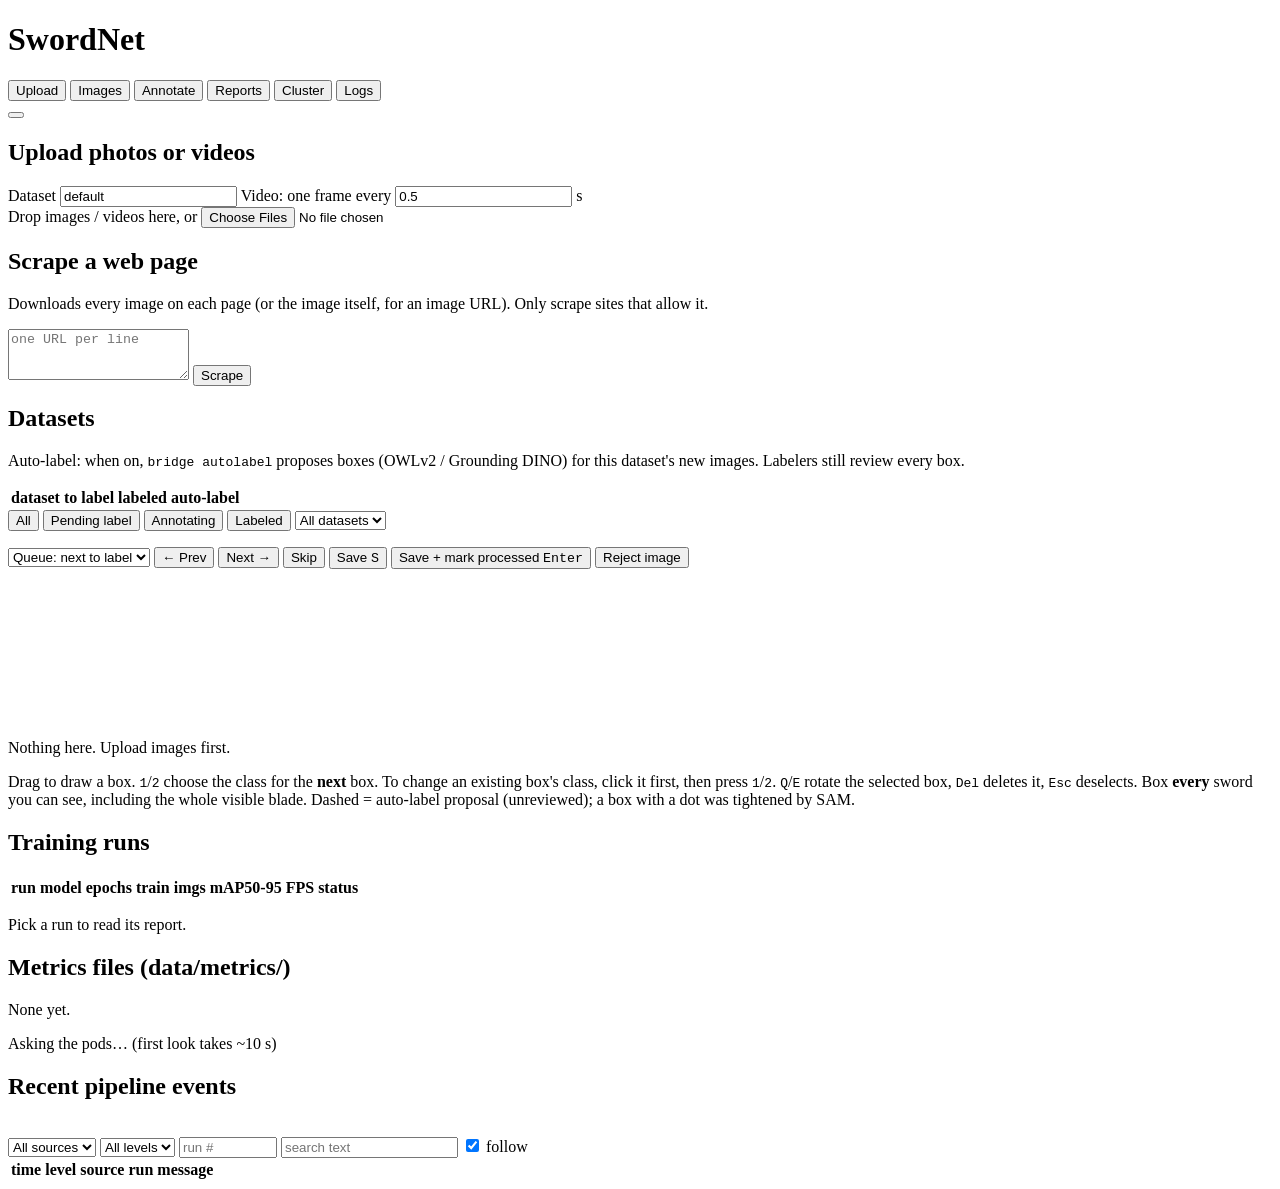
==== swordnet/webui/static/index.html @ 0c86d29e "Drop the stick class: SwordNet detects swords only The footage has only steel swords, so 'stick' lab" ====
<!doctype html>
<html lang="en">
<head>
<meta charset="utf-8">
<meta name="viewport" content="width=device-width, initial-scale=1">
<title>SwordNet</title>
<link rel="stylesheet" href="/static/style.css">
</head>
<body>
<header>
  <h1>SwordNet</h1>
  <nav>
    <button data-tab="upload" class="active">Upload</button>
    <button data-tab="images">Images</button>
    <button data-tab="annotate">Annotate</button>
    <button data-tab="reports">Reports</button>
    <button data-tab="cluster">Cluster</button>
    <button data-tab="logs">Logs</button>
  </nav>
  <span id="stats"></span>
  <button id="who" title="Change your labeler name"></button>
</header>

<main>
  <!-- Upload ---------------------------------------------------------------->
  <section id="tab-upload" class="tab active">
    <div class="card">
      <h2>Upload photos or videos</h2>
      <label>Dataset <input id="up-dataset" value="default"></label>
      <label>Video: one frame every <input id="up-every" type="number" value="0.5" step="0.1" min="0.1"> s</label>
      <div id="drop">Drop images / videos here, or <input id="up-files" type="file" multiple accept="image/*,video/*"></div>
      <p id="up-msg" class="msg"></p>
    </div>
    <div class="card">
      <h2>Scrape a web page</h2>
      <p class="hint">Downloads every image on each page (or the image itself, for an image URL). Only scrape sites that allow it.</p>
      <textarea id="sc-urls" rows="3" placeholder="one URL per line"></textarea>
      <button id="sc-go">Scrape</button>
      <p id="sc-msg" class="msg"></p>
    </div>
    <div class="card">
      <h2>Datasets</h2>
      <p class="hint">Auto-label: when on, <code>bridge autolabel</code> proposes boxes (OWLv2 / Grounding DINO) for this dataset's new images. Labelers still review every box.</p>
      <table id="ds-table"><thead><tr><th>dataset</th><th>to label</th><th>labeled</th><th>auto-label</th></tr></thead><tbody></tbody></table>
    </div>
  </section>

  <!-- Images ---------------------------------------------------------------->
  <section id="tab-images" class="tab">
    <div class="toolbar" id="im-filters">
      <button data-state="" class="active">All <b id="im-n-all"></b></button>
      <button data-state="pending"><span class="dot"></span>Pending label <b id="im-n-pending"></b></button>
      <button data-state="annotating"><span class="dot busy"></span>Annotating <b id="im-n-annotating"></b></button>
      <button data-state="labeled"><span class="dot ok"></span>Labeled <b id="im-n-labeled"></b></button>
      <span class="sep"></span>
      <select id="im-dataset"><option value="">All datasets</option></select>
    </div>
    <div class="grid" id="im-grid"></div>
    <p class="hint" id="im-foot"></p>
  </section>

  <!-- Annotate -------------------------------------------------------------->
  <section id="tab-annotate" class="tab">
    <div class="toolbar">
      <select id="an-filter"><option value="ingest">Queue: next to label</option><option value="labeled">Browse labeled</option></select>
      <button id="an-prev">&larr; Prev</button>
      <span id="an-pos"></span>
      <button id="an-next">Next &rarr;</button>
      <button id="an-skip">Skip</button>
      <span class="sep"></span>
      <span id="an-classes"></span>
      <span class="sep"></span>
      <button id="an-save">Save <kbd>S</kbd></button>
      <button id="an-done" class="primary">Save + mark processed <kbd>Enter</kbd></button>
      <button id="an-reject" class="danger">Reject image</button>
    </div>
    <div id="an-stage"><canvas id="an-canvas"></canvas><p id="an-empty" class="hint">Nothing here. Upload images first.</p></div>
    <p class="hint">Drag to draw a box. <kbd>1</kbd>/<kbd>2</kbd> choose the class for the <b>next</b> box.
      To change an existing box's class, click it first, then press <kbd>1</kbd>/<kbd>2</kbd>.
      <kbd>Q</kbd>/<kbd>E</kbd> rotate the selected box, <kbd>Del</kbd> deletes it, <kbd>Esc</kbd> deselects.
      Box <b>every</b> sword you can see, including the whole visible blade.
      Dashed = auto-label proposal (unreviewed); a box with a dot was tightened by SAM.</p>
    <p id="an-info" class="msg"></p>
  </section>

  <!-- Reports --------------------------------------------------------------->
  <section id="tab-reports" class="tab">
    <div class="split">
      <div class="card">
        <h2>Training runs</h2>
        <table id="runs-table"><thead><tr><th>run</th><th>model</th><th>epochs</th><th>train imgs</th><th>mAP50-95</th><th>FPS</th><th>status</th></tr></thead><tbody></tbody></table>
      </div>
      <div class="card" id="report"><p class="hint">Pick a run to read its report.</p></div>
    </div>
    <div class="card">
      <h2>Metrics files <span class="hint">(data/metrics/)</span></h2>
      <div id="metrics-list" class="hint">None yet.</div>
      <pre id="metrics-view"></pre>
    </div>
  </section>

  <!-- Cluster --------------------------------------------------------------->
  <section id="tab-cluster" class="tab">
    <div class="tiles" id="cl-tiles"></div>
    <div class="seats" id="cl-seats"><p class="hint">Asking the pods… (first look takes ~10 s)</p></div>
    <div class="card">
      <h2>Recent pipeline events</h2>
      <table id="cl-events"><tbody></tbody></table>
    </div>
    <p class="hint" id="cl-foot"></p>
  </section>

  <!-- Logs ------------------------------------------------------------------>
  <section id="tab-logs" class="tab">
    <div class="toolbar">
      <select id="lg-source"><option value="">All sources</option></select>
      <select id="lg-level"><option value="">All levels</option><option>info</option><option>warning</option><option>error</option></select>
      <input id="lg-run" type="number" placeholder="run #" style="width:90px">
      <input id="lg-q" placeholder="search text">
      <label><input id="lg-follow" type="checkbox" checked> follow</label>
    </div>
    <div class="card"><table id="lg-table"><thead><tr><th>time</th><th>level</th><th>source</th><th>run</th><th>message</th></tr></thead><tbody></tbody></table></div>
  </section>
</main>
<script src="/static/app.js"></script>
</body>
</html>
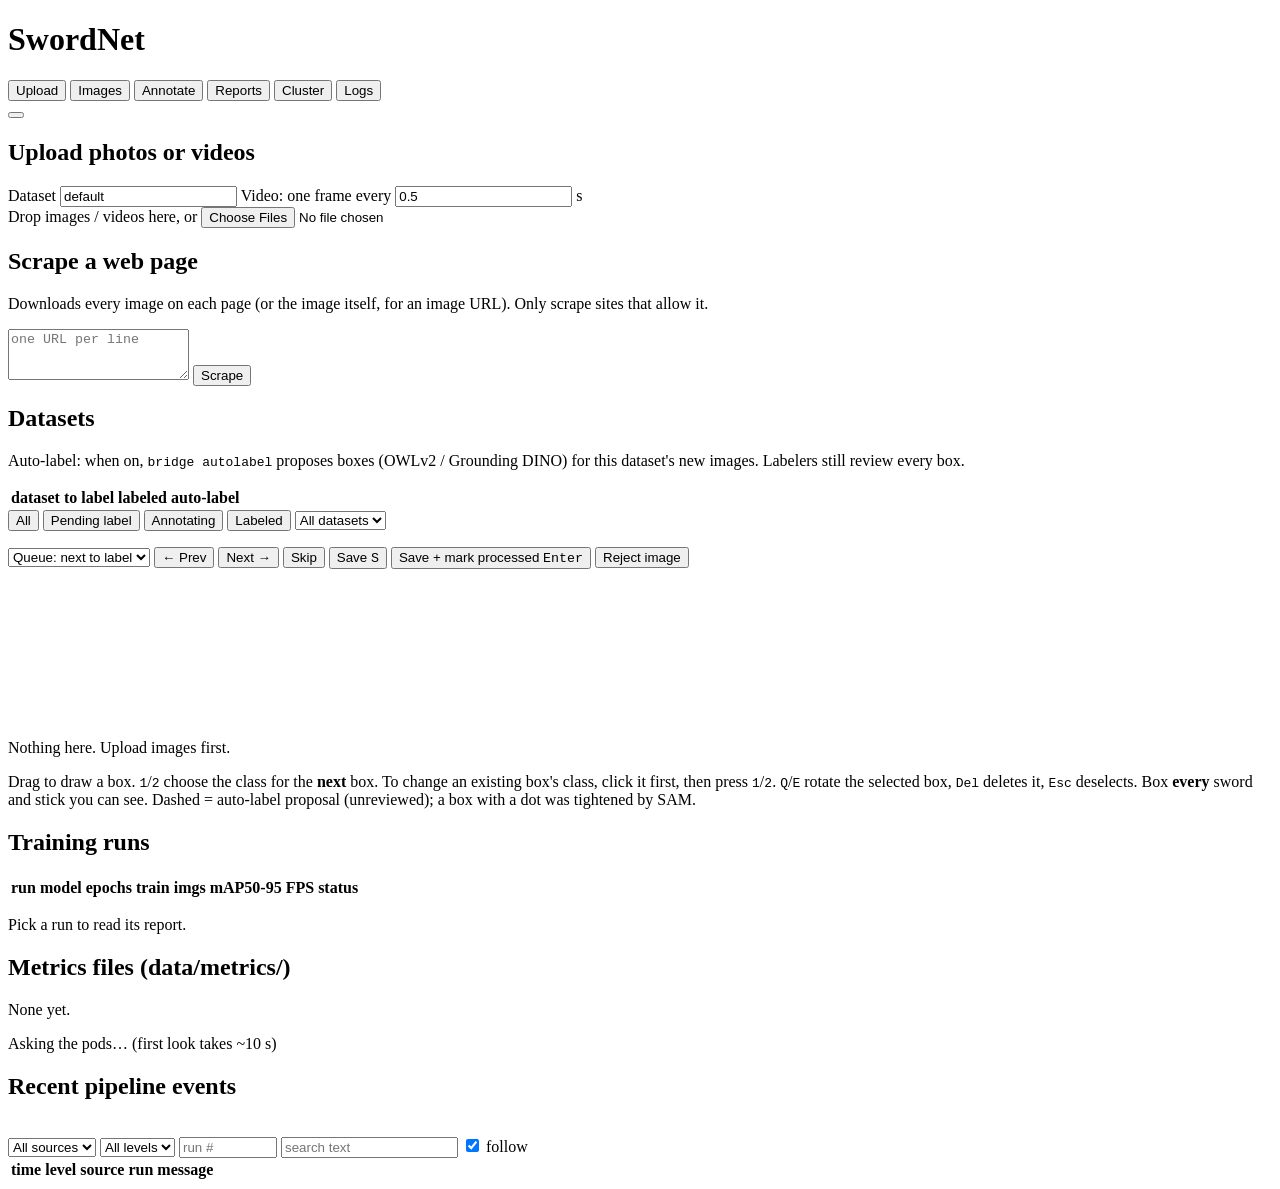
==== commit 5634d2a2: "Revert "Drop the stick class": keep sword and stick classes The stick class is needed. Restores CLAS" ====
--- a/swordnet/webui/static/index.html
+++ b/swordnet/webui/static/index.html
@@ -78,7 +78,7 @@
     <p class="hint">Drag to draw a box. <kbd>1</kbd>/<kbd>2</kbd> choose the class for the <b>next</b> box.
       To change an existing box's class, click it first, then press <kbd>1</kbd>/<kbd>2</kbd>.
       <kbd>Q</kbd>/<kbd>E</kbd> rotate the selected box, <kbd>Del</kbd> deletes it, <kbd>Esc</kbd> deselects.
-      Box <b>every</b> sword you can see, including the whole visible blade.
+      Box <b>every</b> sword and stick you can see.
       Dashed = auto-label proposal (unreviewed); a box with a dot was tightened by SAM.</p>
     <p id="an-info" class="msg"></p>
   </section>
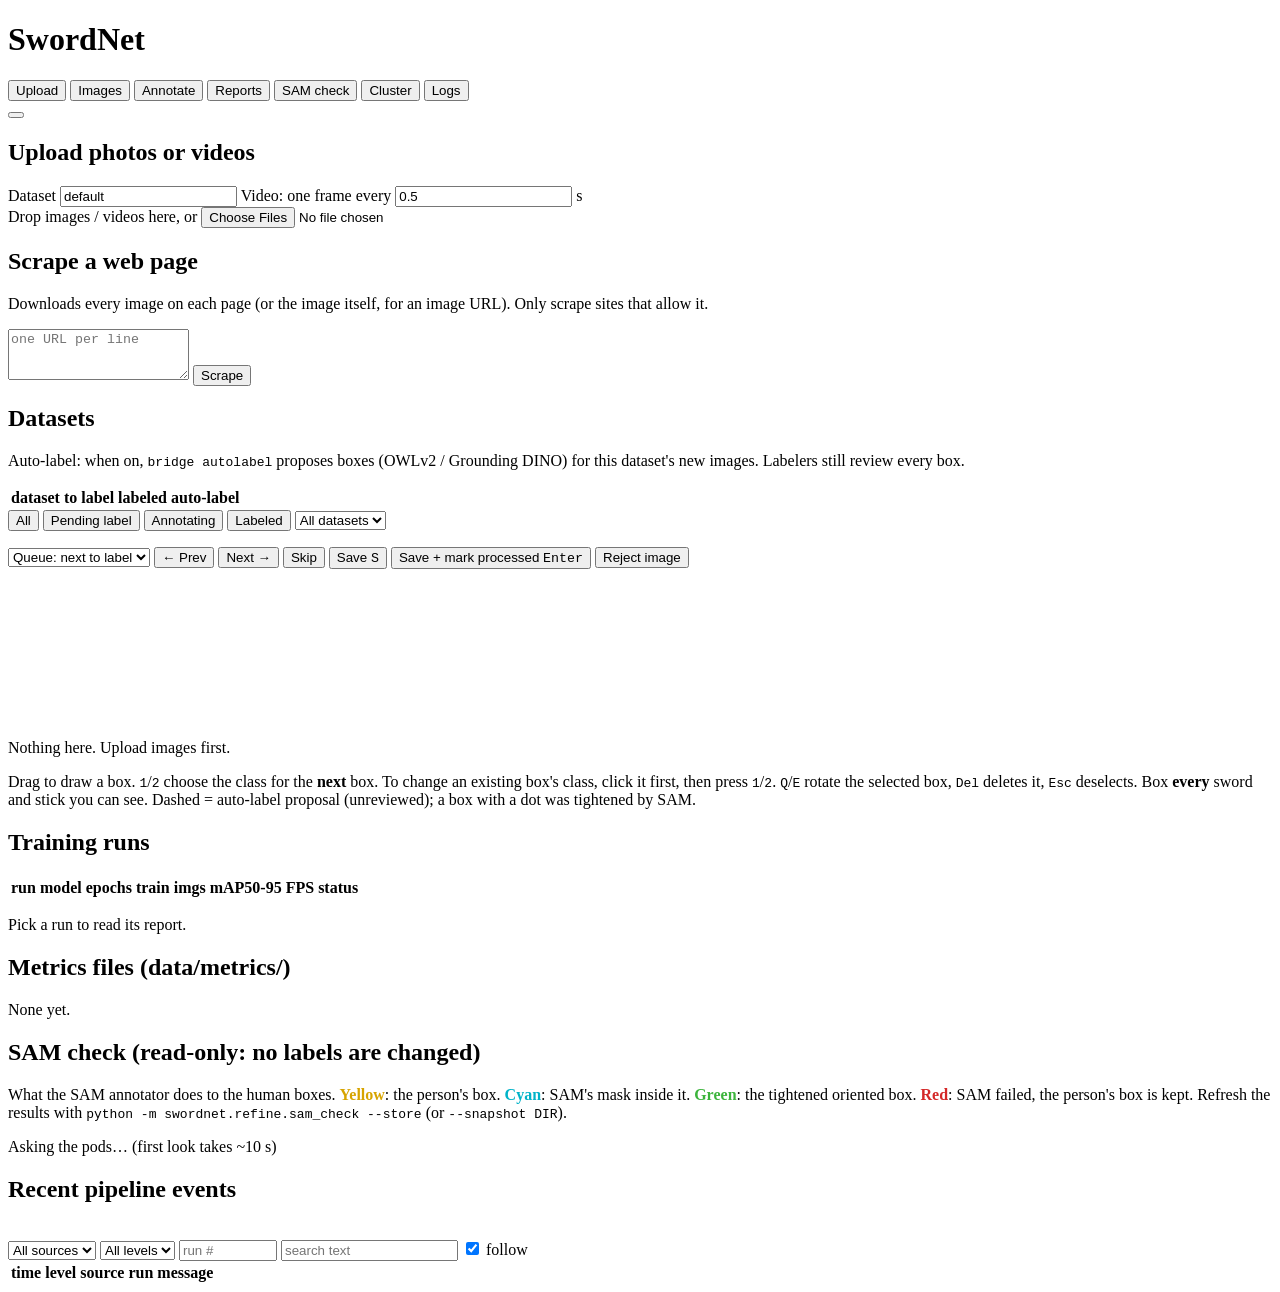
==== commit 491df016: "Add read-only SAM check: preview SAM-tightened boxes in the web UI refine/tighten.py: human box -> S" ====
--- a/swordnet/webui/static/index.html
+++ b/swordnet/webui/static/index.html
@@ -14,6 +14,7 @@
     <button data-tab="images">Images</button>
     <button data-tab="annotate">Annotate</button>
     <button data-tab="reports">Reports</button>
+    <button data-tab="samcheck">SAM check</button>
     <button data-tab="cluster">Cluster</button>
     <button data-tab="logs">Logs</button>
   </nav>
@@ -99,6 +100,19 @@
     </div>
   </section>
 
+  <!-- SAM check ---------------------------------------------------------->
+  <section id="tab-samcheck" class="tab">
+    <div class="card">
+      <h2>SAM check <span class="hint">(read-only: no labels are changed)</span></h2>
+      <p class="hint">What the SAM annotator does to the human boxes. <b style="color:#d7a400">Yellow</b>: the person's box.
+        <b style="color:#00b3c8">Cyan</b>: SAM's mask inside it. <b style="color:#3cb43c">Green</b>: the tightened oriented box.
+        <b style="color:#d42828">Red</b>: SAM failed, the person's box is kept. Refresh the results with
+        <code>python -m swordnet.refine.sam_check --store</code> (or <code>--snapshot DIR</code>).</p>
+      <p id="sc-summary" class="msg"></p>
+    </div>
+    <div id="sc-grid" class="sc-grid"></div>
+  </section>
+
   <!-- Cluster --------------------------------------------------------------->
   <section id="tab-cluster" class="tab">
     <div class="tiles" id="cl-tiles"></div>
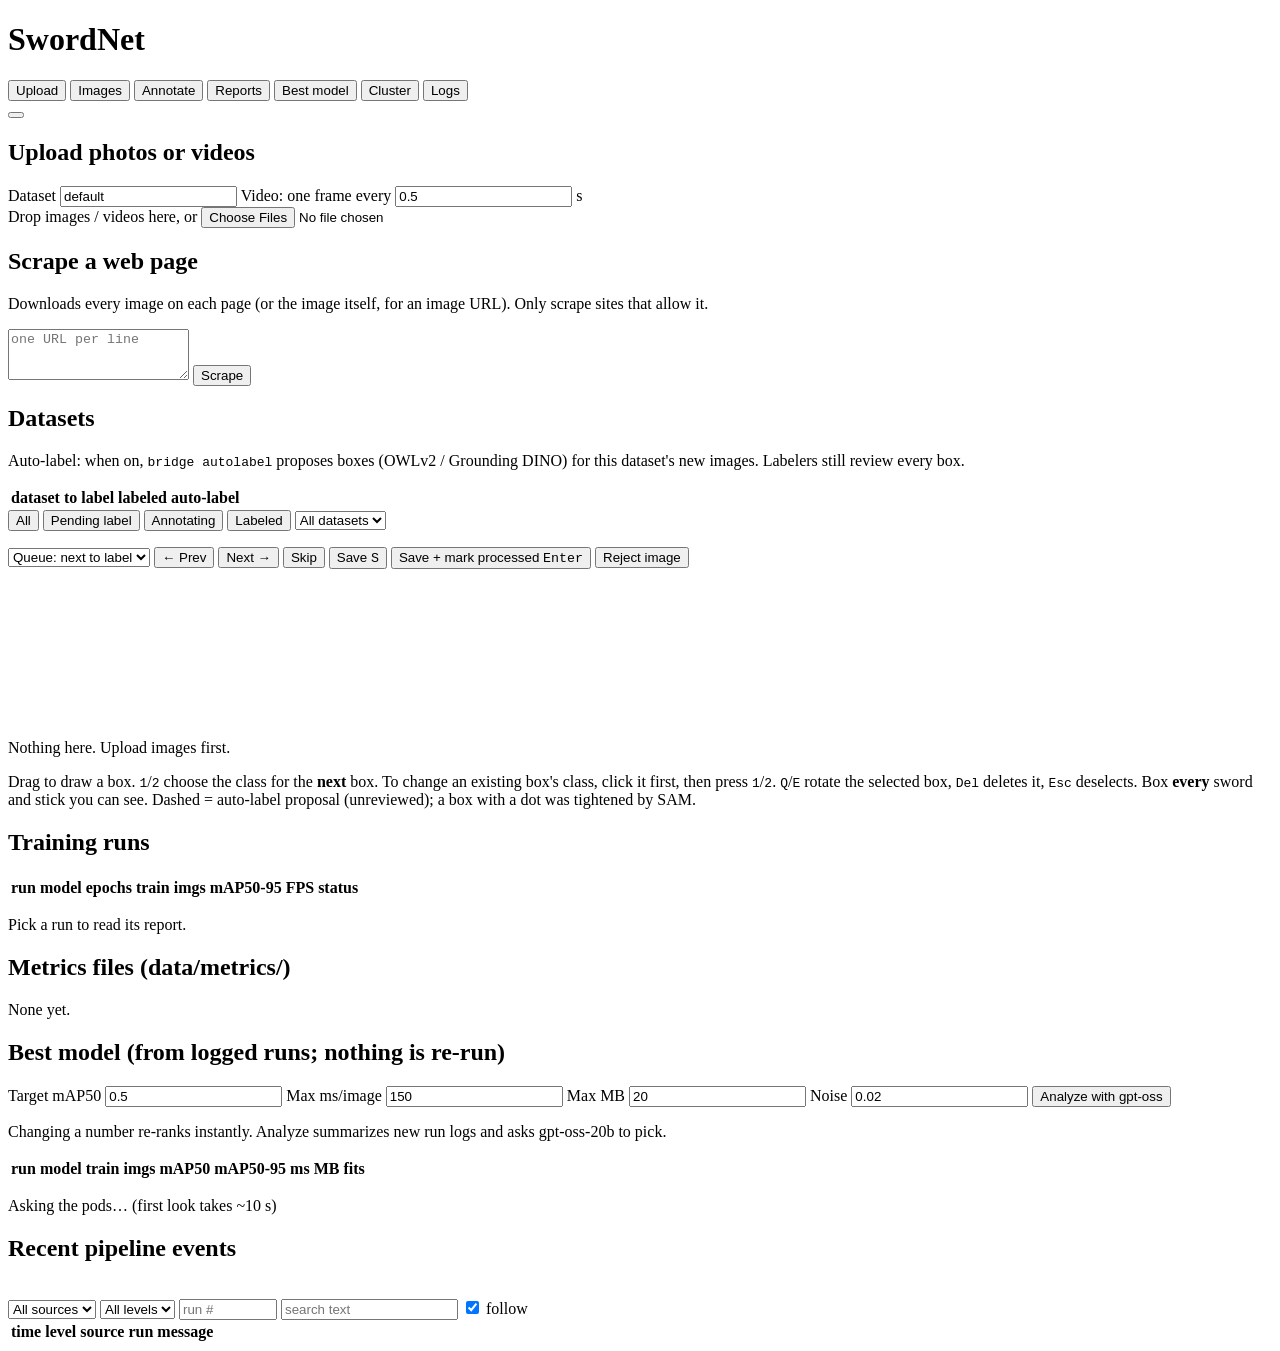
==== commit 10ff2906: "Add Best model tab: pick the model to download from logged runs agent/pick.py ranks finished runs in" ====
--- a/swordnet/webui/static/index.html
+++ b/swordnet/webui/static/index.html
@@ -14,7 +14,7 @@
     <button data-tab="images">Images</button>
     <button data-tab="annotate">Annotate</button>
     <button data-tab="reports">Reports</button>
-    <button data-tab="samcheck">SAM check</button>
+    <button data-tab="best">Best model</button>
     <button data-tab="cluster">Cluster</button>
     <button data-tab="logs">Logs</button>
   </nav>
@@ -100,17 +100,19 @@
     </div>
   </section>
 
-  <!-- SAM check ---------------------------------------------------------->
-  <section id="tab-samcheck" class="tab">
+  <!-- Best model --------------------------------------------------------->
+  <section id="tab-best" class="tab">
     <div class="card">
-      <h2>SAM check <span class="hint">(read-only: no labels are changed)</span></h2>
-      <p class="hint">What the SAM annotator does to the human boxes. <b style="color:#d7a400">Yellow</b>: the person's box.
-        <b style="color:#00b3c8">Cyan</b>: SAM's mask inside it. <b style="color:#3cb43c">Green</b>: the tightened oriented box.
-        <b style="color:#d42828">Red</b>: SAM failed, the person's box is kept. Refresh the results with
-        <code>python -m swordnet.refine.sam_check --store</code> (or <code>--snapshot DIR</code>).</p>
-      <p id="sc-summary" class="msg"></p>
+      <h2>Best model <span class="hint">(from logged runs; nothing is re-run)</span></h2>
+      <label>Target mAP50 <input id="bm-target" type="number" step="0.01" value="0.5"></label>
+      <label>Max ms/image <input id="bm-ms" type="number" step="1" value="150"></label>
+      <label>Max MB <input id="bm-mb" type="number" step="0.5" value="20"></label>
+      <label>Noise <input id="bm-noise" type="number" step="0.005" value="0.02"></label>
+      <button id="bm-analyze" class="primary">Analyze with gpt-oss</button>
+      <p class="hint">Changing a number re-ranks instantly. Analyze summarizes new run logs and asks gpt-oss-20b to pick.</p>
+      <div id="bm-pick" class="msg"></div>
     </div>
-    <div id="sc-grid" class="sc-grid"></div>
+    <div class="card"><table id="bm-table"><thead><tr><th>run</th><th>model</th><th>train imgs</th><th>mAP50</th><th>mAP50-95</th><th>ms</th><th>MB</th><th>fits</th></tr></thead><tbody></tbody></table></div>
   </section>
 
   <!-- Cluster --------------------------------------------------------------->
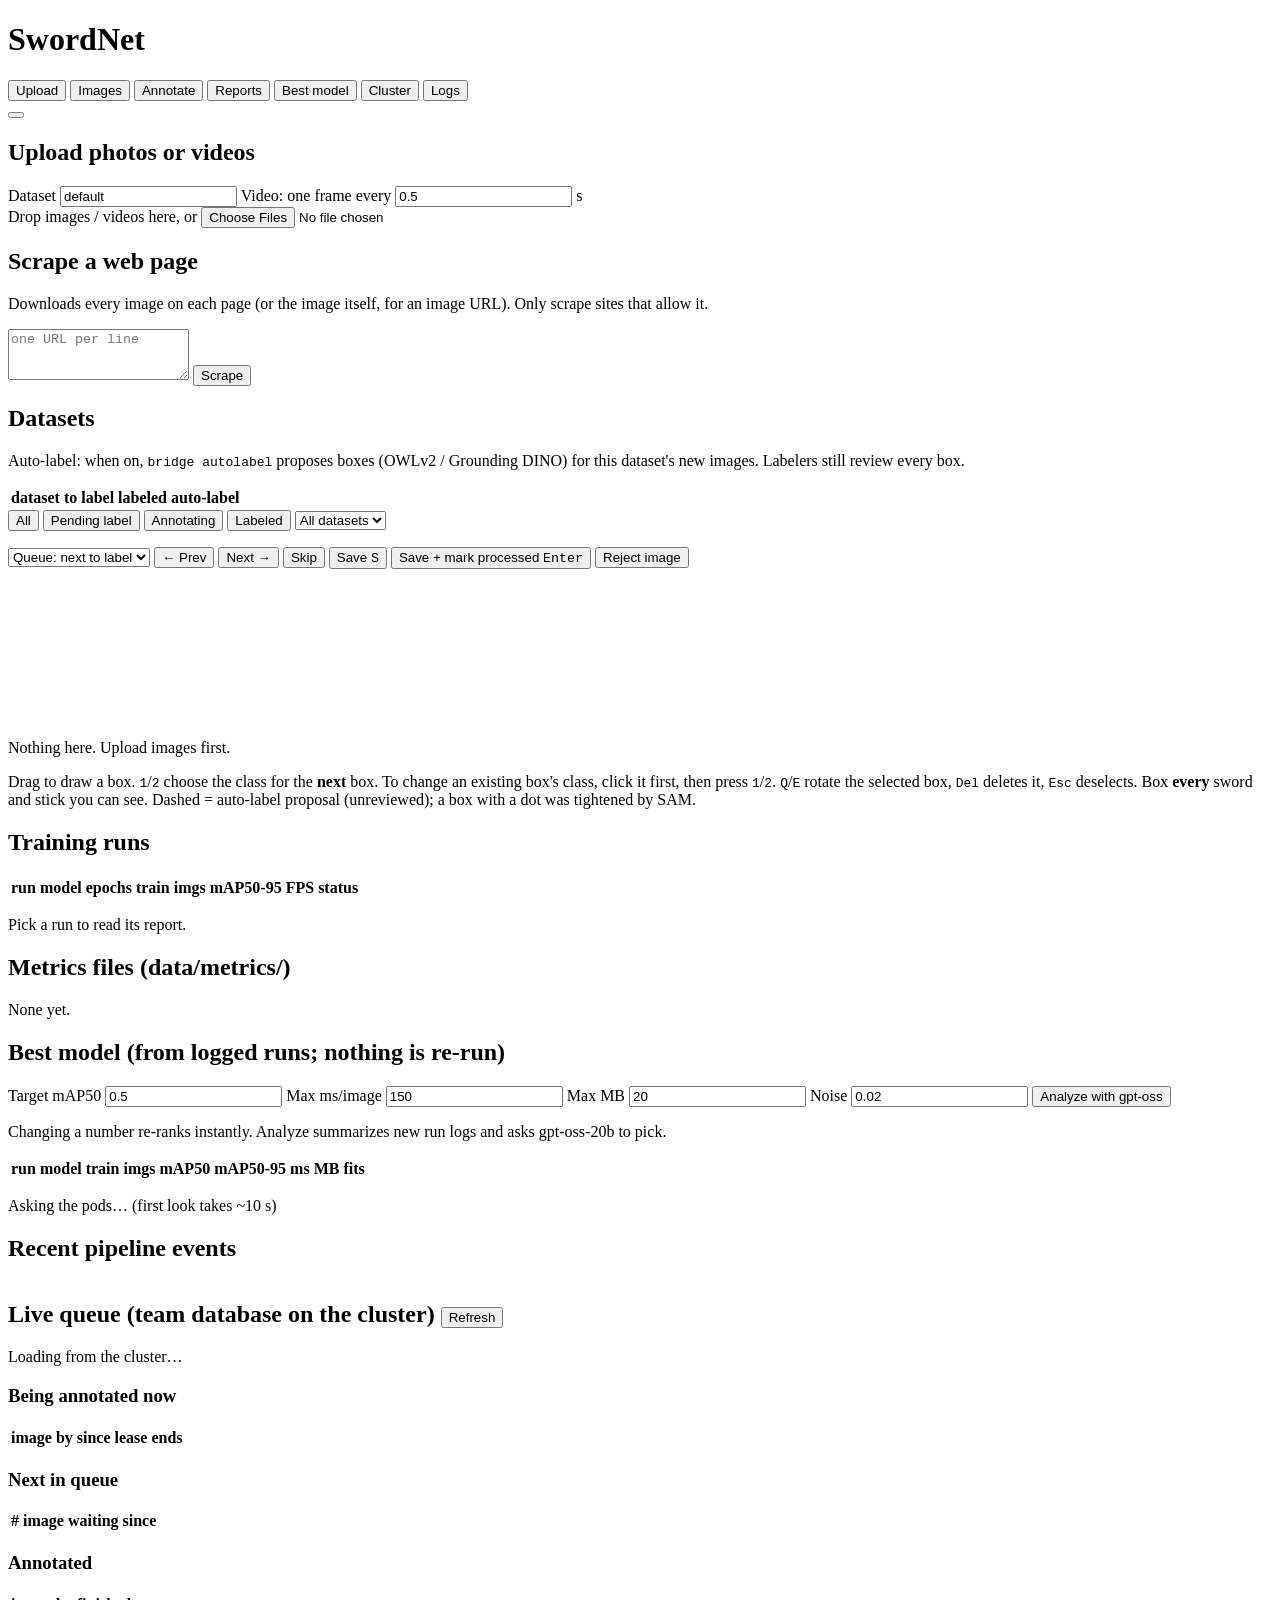
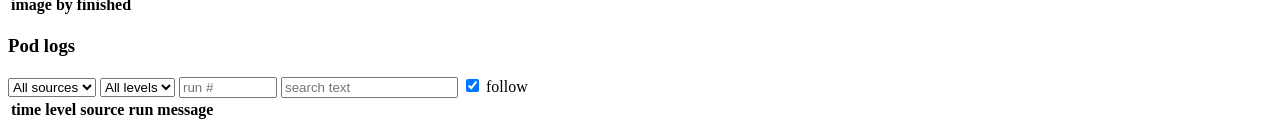
==== commit 6881f033: "Logs tab: live labeling queue and pod logs from the team database on the cluster bridge/livequeue.py" ====
--- a/swordnet/webui/static/index.html
+++ b/swordnet/webui/static/index.html
@@ -22,6 +22,7 @@
   <button id="who" title="Change your labeler name"></button>
 </header>
 
+<div id="toast" class="toast" hidden></div>
 <main>
   <!-- Upload ---------------------------------------------------------------->
   <section id="tab-upload" class="tab active">
@@ -128,6 +129,16 @@
 
   <!-- Logs ------------------------------------------------------------------>
   <section id="tab-logs" class="tab">
+    <div class="card">
+      <h2>Live queue <span class="hint" id="lv-src">(team database on the cluster)</span> <button id="lv-refresh">Refresh</button></h2>
+      <p id="lv-counts" class="msg">Loading from the cluster…</p>
+      <div class="split">
+        <div><h3>Being annotated now</h3><table id="lv-annotating"><thead><tr><th>image</th><th>by</th><th>since</th><th>lease ends</th></tr></thead><tbody></tbody></table></div>
+        <div><h3>Next in queue</h3><table id="lv-next"><thead><tr><th>#</th><th>image</th><th>waiting since</th></tr></thead><tbody></tbody></table></div>
+      </div>
+      <h3>Annotated</h3><table id="lv-done"><thead><tr><th>image</th><th>by</th><th>finished</th></tr></thead><tbody></tbody></table>
+      <h3>Pod logs</h3><pre id="lv-logs"></pre>
+    </div>
     <div class="toolbar">
       <select id="lg-source"><option value="">All sources</option></select>
       <select id="lg-level"><option value="">All levels</option><option>info</option><option>warning</option><option>error</option></select>
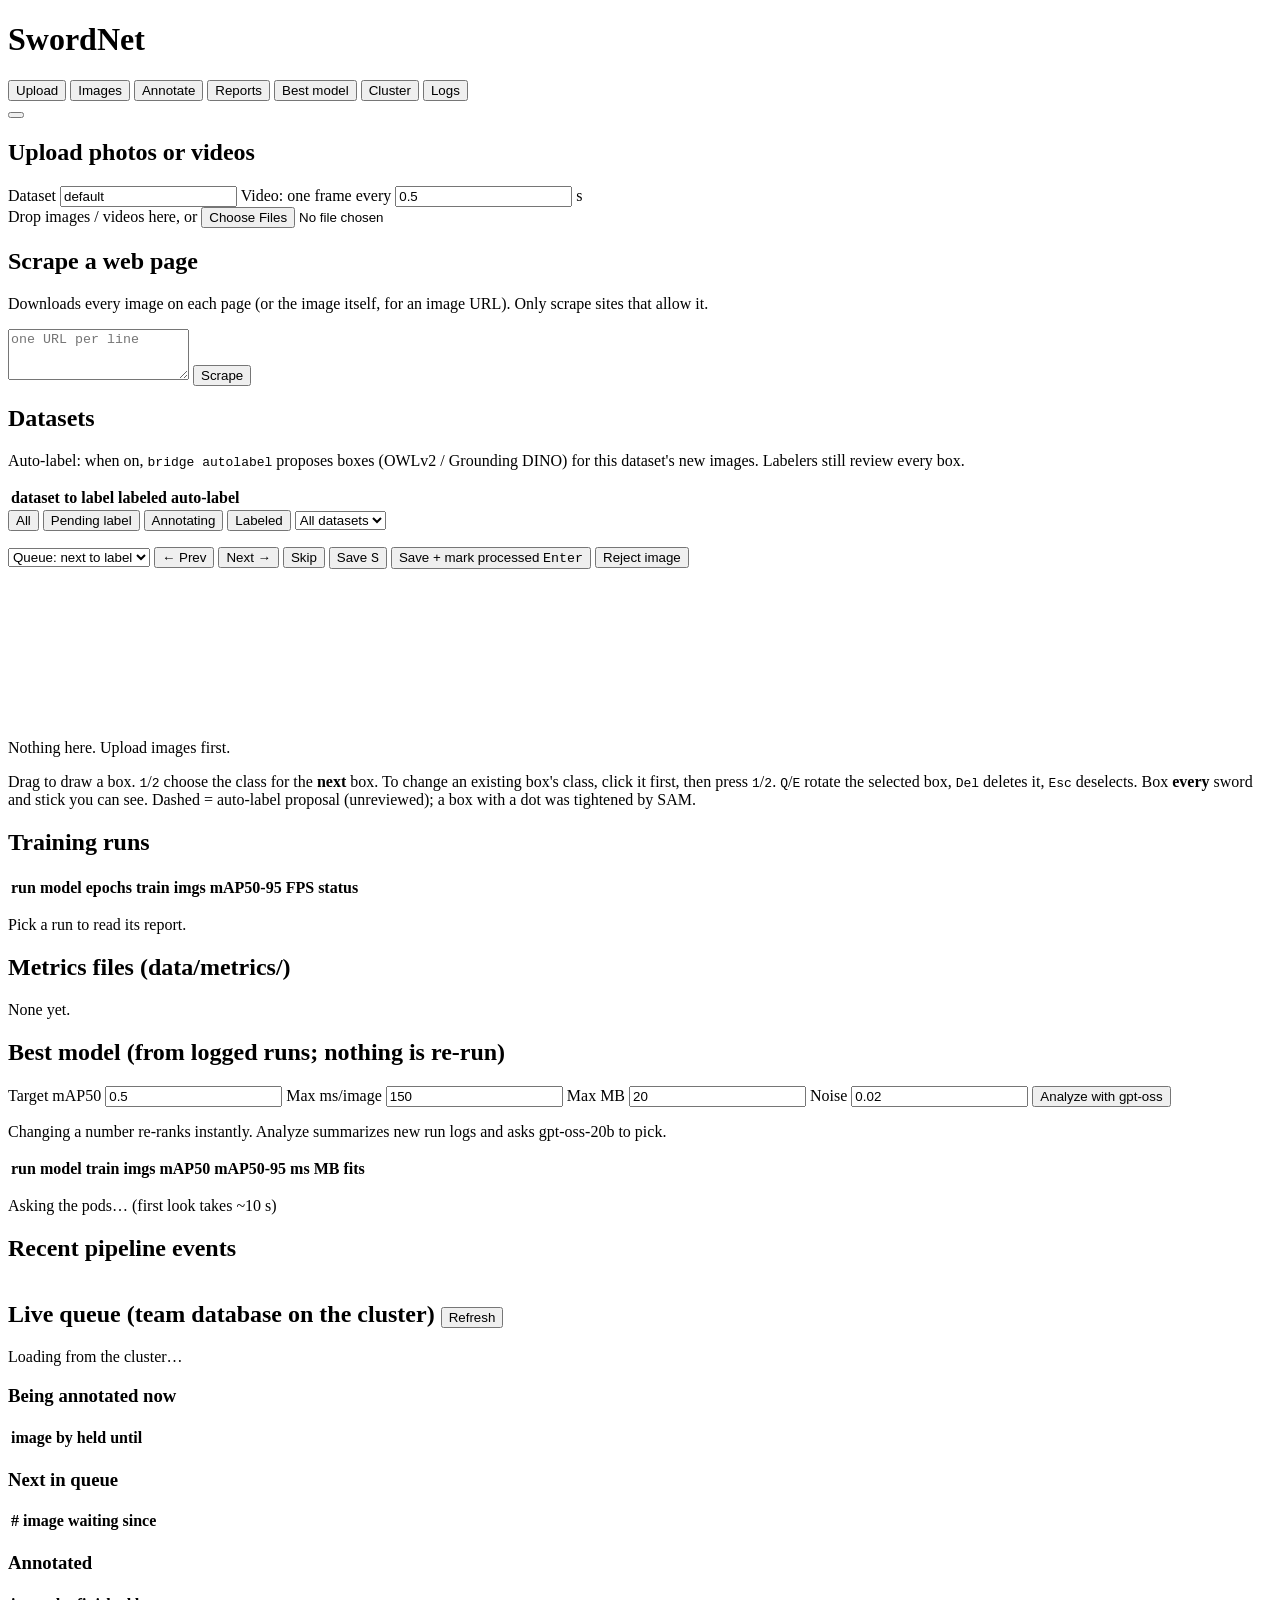
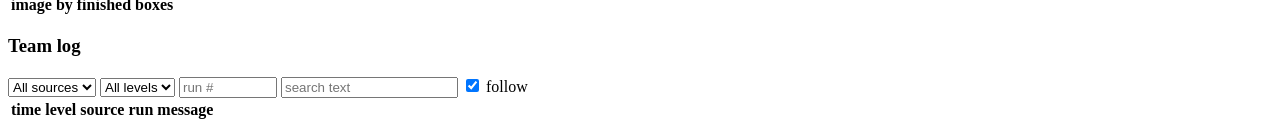
==== commit 915e68fe: "Live queue: read the team dataset through the thin client (remote.py) Rebased onto fee9fa0. The queu" ====
--- a/swordnet/webui/static/index.html
+++ b/swordnet/webui/static/index.html
@@ -133,11 +133,11 @@
       <h2>Live queue <span class="hint" id="lv-src">(team database on the cluster)</span> <button id="lv-refresh">Refresh</button></h2>
       <p id="lv-counts" class="msg">Loading from the cluster…</p>
       <div class="split">
-        <div><h3>Being annotated now</h3><table id="lv-annotating"><thead><tr><th>image</th><th>by</th><th>since</th><th>lease ends</th></tr></thead><tbody></tbody></table></div>
+        <div><h3>Being annotated now</h3><table id="lv-annotating"><thead><tr><th>image</th><th>by</th><th>held until</th></tr></thead><tbody></tbody></table></div>
         <div><h3>Next in queue</h3><table id="lv-next"><thead><tr><th>#</th><th>image</th><th>waiting since</th></tr></thead><tbody></tbody></table></div>
       </div>
-      <h3>Annotated</h3><table id="lv-done"><thead><tr><th>image</th><th>by</th><th>finished</th></tr></thead><tbody></tbody></table>
-      <h3>Pod logs</h3><pre id="lv-logs"></pre>
+      <h3>Annotated</h3><table id="lv-done"><thead><tr><th>image</th><th>by</th><th>finished</th><th>boxes</th></tr></thead><tbody></tbody></table>
+      <h3>Team log</h3><pre id="lv-logs"></pre>
     </div>
     <div class="toolbar">
       <select id="lg-source"><option value="">All sources</option></select>
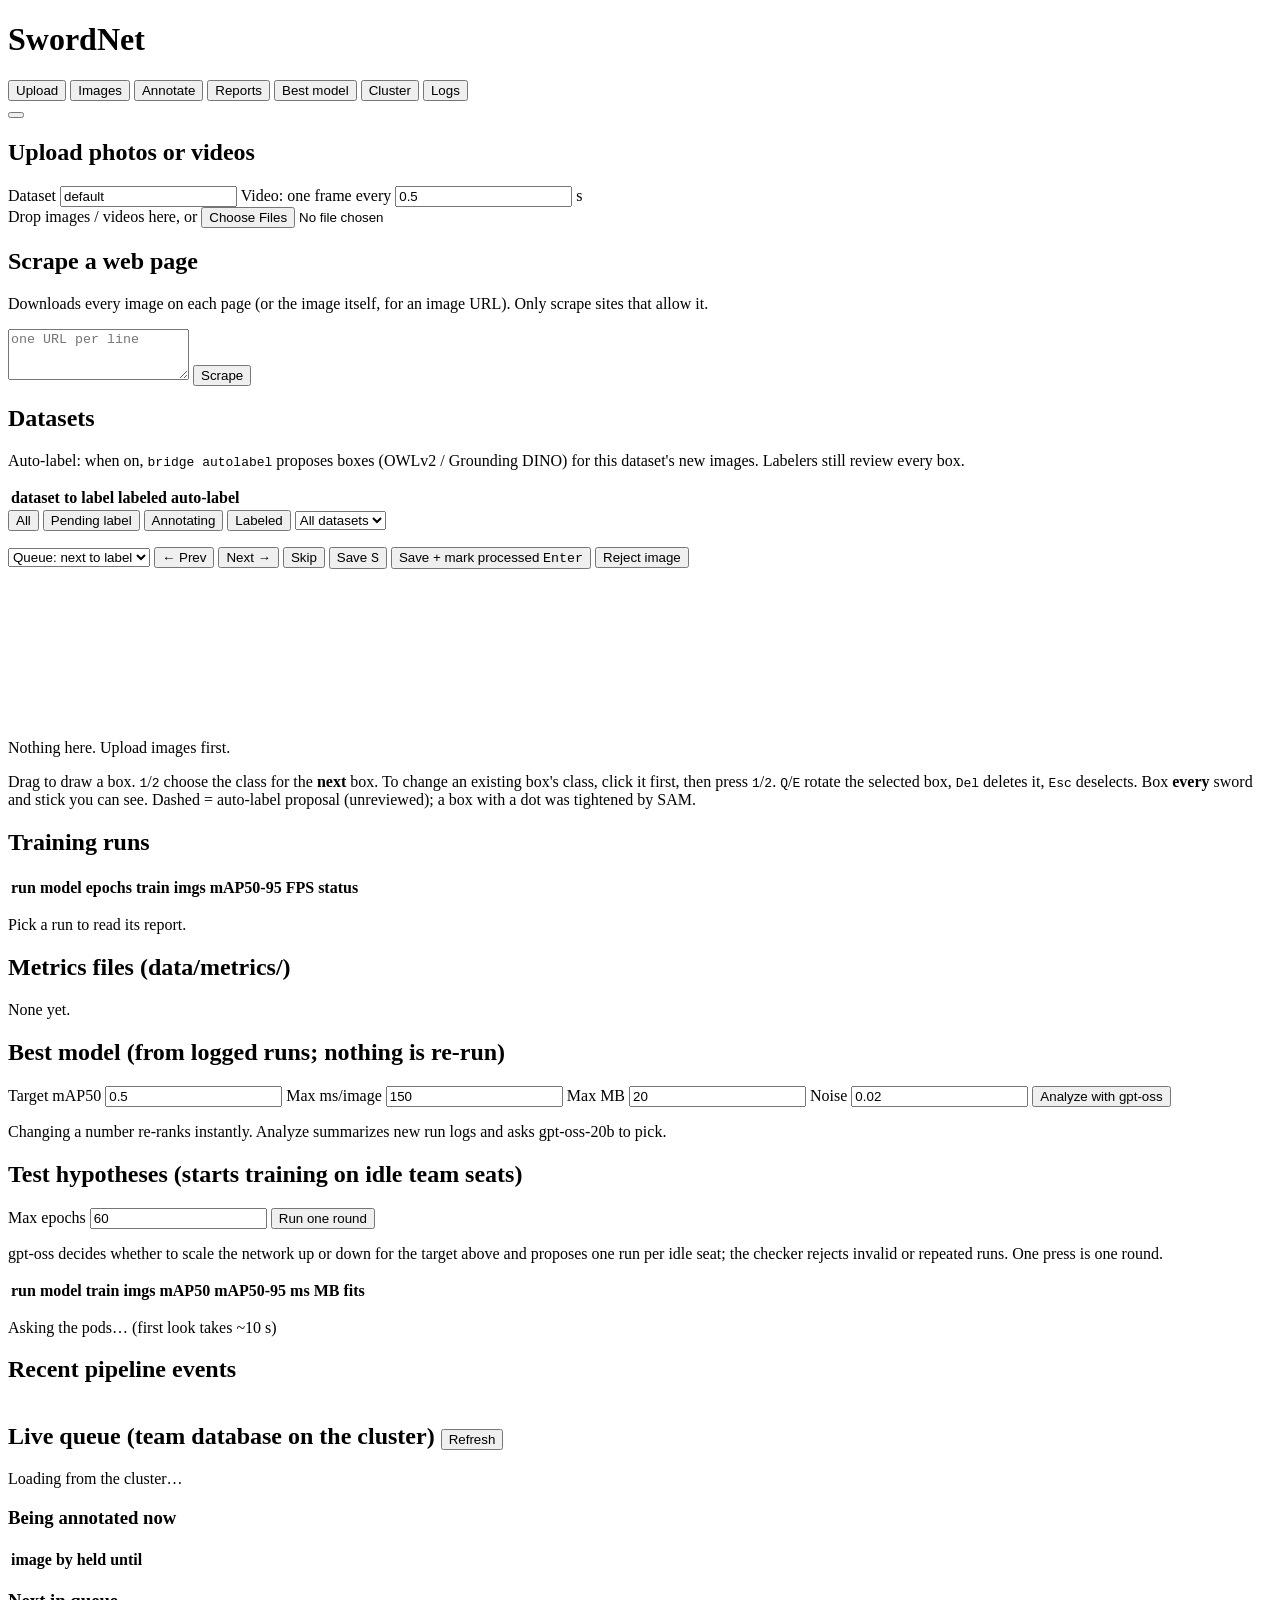
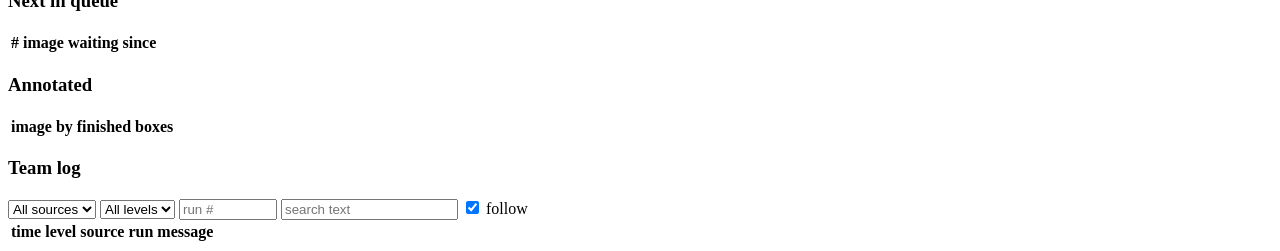
==== commit f8a0d36b: "gpt-oss explorer: scale up/down and launch hypothesis runs on idle seats; fresh shuffle seed per run" ====
--- a/swordnet/webui/static/index.html
+++ b/swordnet/webui/static/index.html
@@ -113,6 +113,13 @@
       <p class="hint">Changing a number re-ranks instantly. Analyze summarizes new run logs and asks gpt-oss-20b to pick.</p>
       <div id="bm-pick" class="msg"></div>
     </div>
+    <div class="card">
+      <h2>Test hypotheses <span class="hint">(starts training on idle team seats)</span></h2>
+      <label>Max epochs <input id="ex-epochs" type="number" step="5" value="60"></label>
+      <button id="ex-run">Run one round</button>
+      <p class="hint">gpt-oss decides whether to scale the network up or down for the target above and proposes one run per idle seat; the checker rejects invalid or repeated runs. One press is one round.</p>
+      <div id="ex-state" class="msg"></div>
+    </div>
     <div class="card"><table id="bm-table"><thead><tr><th>run</th><th>model</th><th>train imgs</th><th>mAP50</th><th>mAP50-95</th><th>ms</th><th>MB</th><th>fits</th></tr></thead><tbody></tbody></table></div>
   </section>
 
